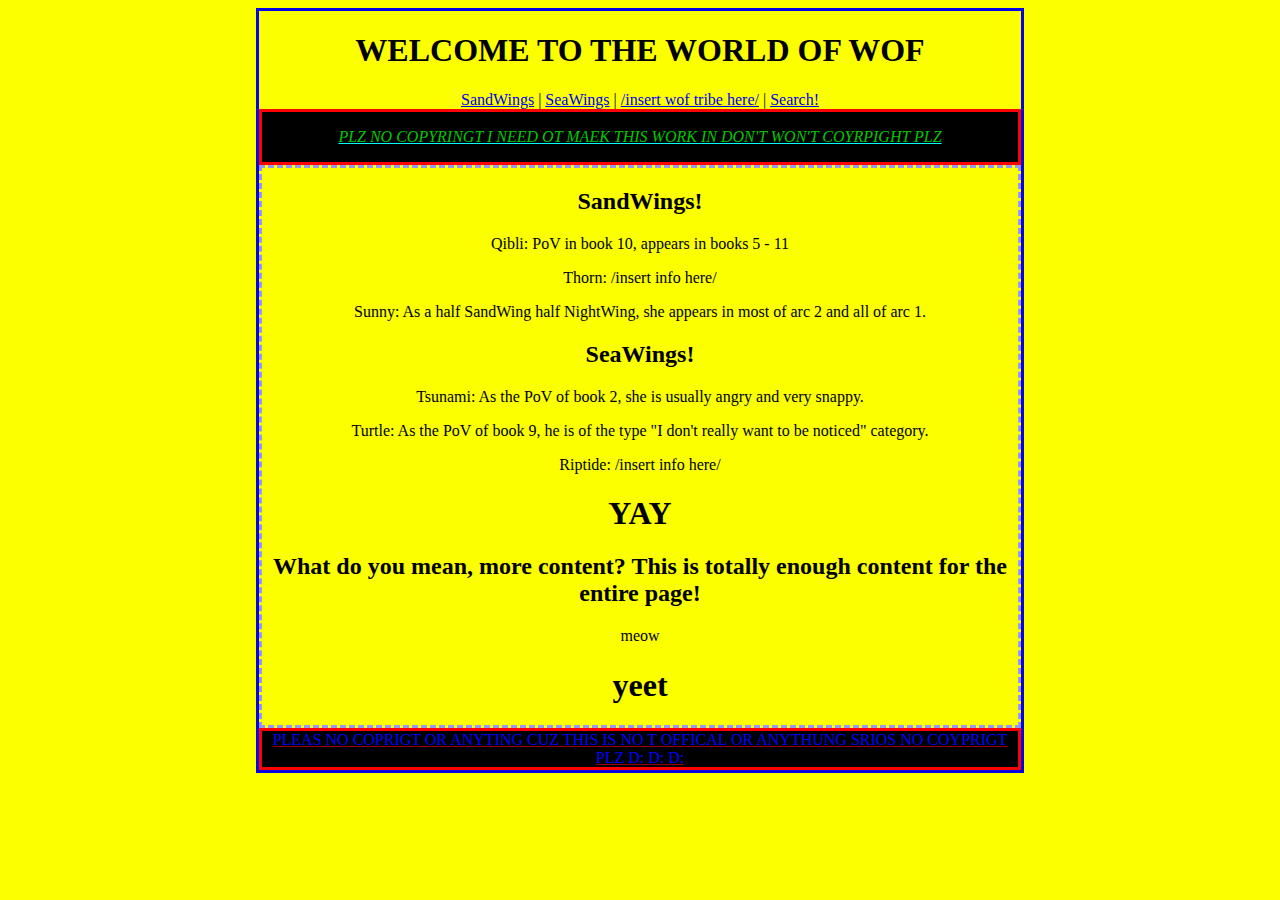
==== index.html @ d5f7bf35 "i added the actual website" ====
<!DOCTYPE html>
<html lang="en">

<head>
    <title>DONUT COPYTGH OR ELSE I WILL GET SUED :T</title>
    <link rel="stylesheet" type="text/css" href="stylesheet.css">
</head>

<body>
    <div>
        <h1>WELCOME TO THE WORLD OF WOF</h1>
    </div>
    <div id = "navlinks">
        <a href = "#SandWings">SandWings</a> |
        <a href = "#SeaWings">SeaWings</a> |
        <a href = "#yeet">/insert wof tribe here/</a> |
        <a href = "https://www.google.com/search?q=SeaWings!&oq=SeaWings!&aqs=chrome..69i57j0i433i457j0l3j46i175i199l2j0l2.2739j0j7&sourceid=chrome&ie=UTF-8">Search!</a>
    </div>

    <div id = "header">
        <p>PLZ NO COPYRINGT I NEED OT MAEK THIS WORK IN DON'T WON'T COYRPIGHT PLZ</p>
    </div>
    <div id = "list">
        <h2 id = "SandWings">SandWings!</h2>
        <p>Qibli: PoV in book 10, appears in books 5 - 11</p>
        <p>Thorn: /insert info here/</p>
        <p>Sunny: As a half SandWing half NightWing, she appears in most of arc 2 and all of arc 1.</p>
        <h2 id = "SeaWings">SeaWings!</h2>
        <p>Tsunami: As the PoV of book 2, she is usually angry and very snappy.</p>
        <p>Turtle: As the PoV of book 9, he is of the type "I don't really want to be noticed" category.</p>
        <p>Riptide: /insert info here/</p>
        <h1>YAY</h1>
        <h2>What do you mean, more content? This is totally enough content for the entire page!</h2>
        <p>meow</p>
        <h1 id = "wof">yeet</h1>
    </div>

    <div id = "footer">
        <p1>PLEAS NO COPRIGT OR ANYTING CUZ THIS IS NO T OFFICAL OR ANYTHUNG SRIOS NO COYPRIGT PLZ D: D: D:</p1>
    </div>
</body>

</html>
---- stylesheet.css ----
body
{
    background-color: rgb(251, 255, 0);
    margin-left: 20%;
    margin-right: 20%;
    text-align: center;
    border-width: 40 px;
    border-style: solid;
    border-color: rgb(4, 4, 230);
}

#header
{
    background-color: rgb(0, 0, 0);
    border-width: 27 px;
    border-style: solid;
    border-color: rgba(255, 0, 0, 150);
    font-style: italic;
    text-decoration: underline;
    text-decoration-color: rgb(0, 255, 255);
    color: rgb(0, 200, 0);
}

#footer
{
    background-color: rgb(0, 0, 0);
    border-width: 25 px;
    border-style: solid;
    border-color: rgb(255, 0, 0);
    text-decoration: underline;
    text-decoration-color: rgb(150, 0, 0);
    color: rgb(0, 0, 255);
}

#list
{
    border-width: 250 px;
    border-style: dashed;
    border-color: rgb(150, 150, 255)
}
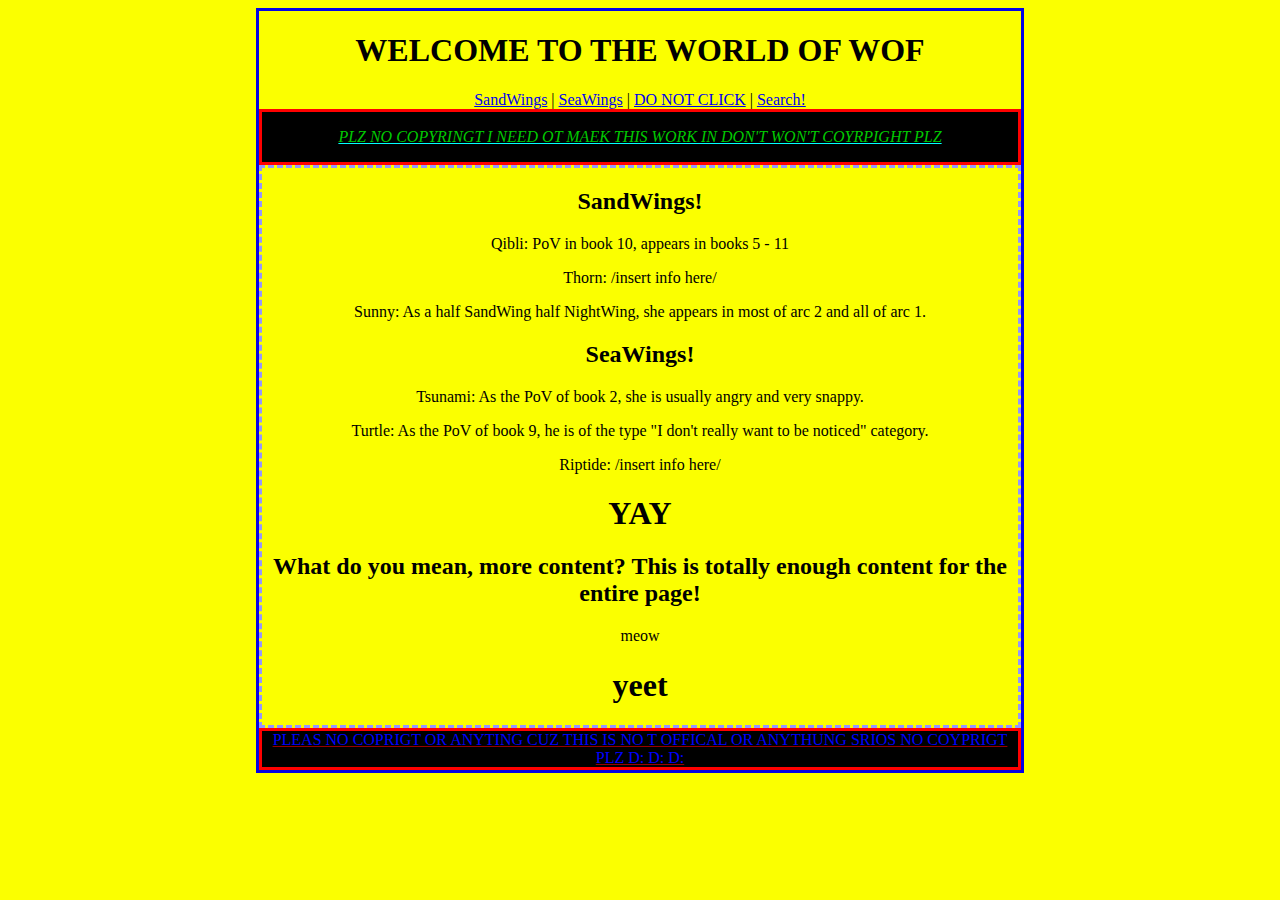
==== commit a9819e1f: "Add files via upload" ====
--- a/index.html
+++ b/index.html
@@ -13,7 +13,7 @@
     <div id = "navlinks">
         <a href = "#SandWings">SandWings</a> |
         <a href = "#SeaWings">SeaWings</a> |
-        <a href = "#yeet">/insert wof tribe here/</a> |
+        <a href = "theSeventhDimension.html">DO NOT CLICK</a> |
         <a href = "https://www.google.com/search?q=SeaWings!&oq=SeaWings!&aqs=chrome..69i57j0i433i457j0l3j46i175i199l2j0l2.2739j0j7&sourceid=chrome&ie=UTF-8">Search!</a>
     </div>
 
